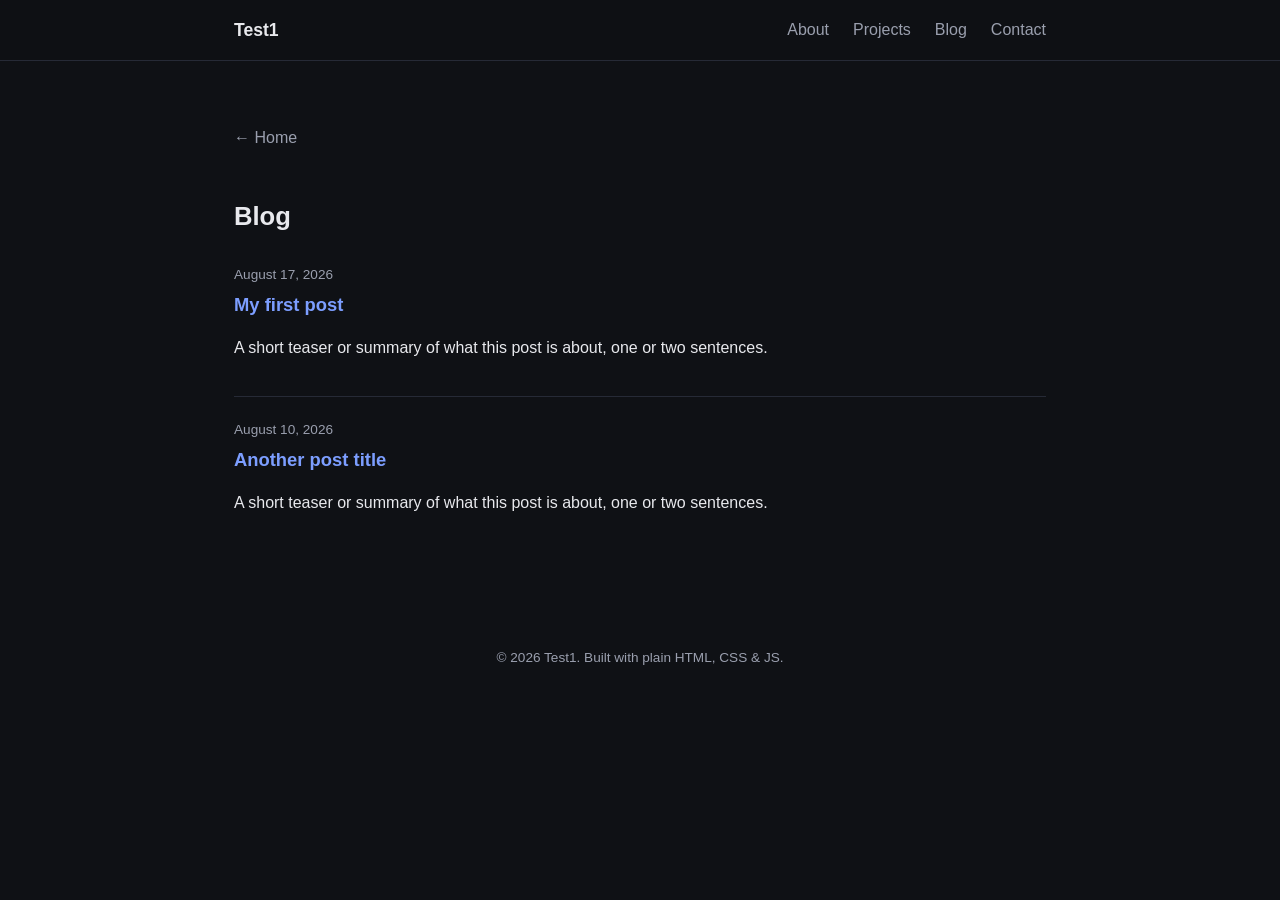
==== blog.html @ a1d989a9 "Initial commit: portfolio + blog site" ====
<!DOCTYPE html>
<html lang="en">
<head>
<meta charset="UTF-8">
<meta name="viewport" content="width=device-width, initial-scale=1.0">
<title>Blog — Test1</title>
<link rel="stylesheet" href="style.css">
</head>
<body>

<header>
  <nav>
    <a class="brand" href="index.html">Test1</a>
    <ul>
      <li><a href="index.html#about">About</a></li>
      <li><a href="index.html#projects">Projects</a></li>
      <li><a href="blog.html">Blog</a></li>
      <li><a href="index.html#contact">Contact</a></li>
    </ul>
  </nav>
</header>

<main>
  <section>
    <a class="back-link" href="index.html">&larr; Home</a>
    <h2>Blog</h2>
    <div class="post-list">

      <div class="post-item">
        <span class="date">August 17, 2026</span>
        <h3><a href="posts/first-post.html">My first post</a></h3>
        <p>A short teaser or summary of what this post is about, one or two sentences.</p>
      </div>

      <div class="post-item">
        <span class="date">August 10, 2026</span>
        <h3><a href="posts/second-post.html">Another post title</a></h3>
        <p>A short teaser or summary of what this post is about, one or two sentences.</p>
      </div>

    </div>
  </section>
</main>

<footer>
  &copy; 2026 Test1. Built with plain HTML, CSS &amp; JS.
</footer>

</body>
</html>
---- style.css ----
:root {
  --bg: #0f1115;
  --bg-alt: #161923;
  --text: #e8e9ed;
  --text-dim: #9a9fae;
  --accent: #7c9eff;
  --border: #262a36;
  --max-width: 860px;
}

* { box-sizing: border-box; }

html { scroll-behavior: smooth; }

body {
  margin: 0;
  background: var(--bg);
  color: var(--text);
  font-family: -apple-system, BlinkMacSystemFont, "Segoe UI", Roboto, Helvetica, Arial, sans-serif;
  line-height: 1.6;
}

a { color: var(--accent); text-decoration: none; }
a:hover { text-decoration: underline; }

header {
  position: sticky;
  top: 0;
  z-index: 10;
  background: rgba(15, 17, 21, 0.9);
  backdrop-filter: blur(8px);
  border-bottom: 1px solid var(--border);
}

nav {
  max-width: var(--max-width);
  margin: 0 auto;
  display: flex;
  align-items: center;
  justify-content: space-between;
  padding: 1rem 1.5rem;
}

nav .brand {
  font-weight: 700;
  font-size: 1.1rem;
  color: var(--text);
}

nav ul {
  list-style: none;
  display: flex;
  gap: 1.5rem;
  margin: 0;
  padding: 0;
}

nav a {
  color: var(--text-dim);
  font-weight: 500;
}

nav a:hover { color: var(--text); text-decoration: none; }

main {
  max-width: var(--max-width);
  margin: 0 auto;
  padding: 0 1.5rem;
}

section {
  padding: 4rem 0;
  border-bottom: 1px solid var(--border);
}

section:last-of-type { border-bottom: none; }

.hero {
  padding: 5rem 0 4rem;
  text-align: left;
}

.hero h1 {
  font-size: 2.4rem;
  margin: 0 0 0.5rem;
}

.hero p {
  color: var(--text-dim);
  font-size: 1.15rem;
  max-width: 560px;
}

.hero .links {
  margin-top: 1.5rem;
  display: flex;
  gap: 1.2rem;
}

h2 {
  font-size: 1.6rem;
  margin-bottom: 1.5rem;
}

.card-grid {
  display: grid;
  grid-template-columns: repeat(auto-fit, minmax(240px, 1fr));
  gap: 1.2rem;
}

.card {
  background: var(--bg-alt);
  border: 1px solid var(--border);
  border-radius: 10px;
  padding: 1.4rem;
}

.card h3 {
  margin: 0 0 0.4rem;
  font-size: 1.05rem;
}

.card p {
  color: var(--text-dim);
  font-size: 0.95rem;
  margin: 0 0 0.8rem;
}

.card .tags {
  display: flex;
  gap: 0.5rem;
  flex-wrap: wrap;
  margin-bottom: 0.8rem;
}

.tag {
  font-size: 0.75rem;
  color: var(--accent);
  background: rgba(124, 158, 255, 0.12);
  padding: 0.2rem 0.55rem;
  border-radius: 999px;
}

.post-list {
  display: flex;
  flex-direction: column;
  gap: 1.2rem;
}

.post-item {
  padding-bottom: 1.2rem;
  border-bottom: 1px solid var(--border);
}

.post-item:last-child { border-bottom: none; }

.post-item .date {
  color: var(--text-dim);
  font-size: 0.85rem;
}

.post-item h3 {
  margin: 0.2rem 0 0.3rem;
  font-size: 1.15rem;
}

form {
  display: flex;
  flex-direction: column;
  gap: 1rem;
  max-width: 480px;
}

label {
  font-size: 0.9rem;
  color: var(--text-dim);
}

input, textarea {
  background: var(--bg-alt);
  border: 1px solid var(--border);
  border-radius: 8px;
  padding: 0.7rem 0.9rem;
  color: var(--text);
  font-family: inherit;
  font-size: 0.95rem;
}

input:focus, textarea:focus {
  outline: none;
  border-color: var(--accent);
}

button {
  align-self: flex-start;
  background: var(--accent);
  color: #0f1115;
  border: none;
  border-radius: 8px;
  padding: 0.7rem 1.4rem;
  font-weight: 600;
  font-size: 0.95rem;
  cursor: pointer;
}

button:hover { opacity: 0.9; }

#form-status {
  font-size: 0.9rem;
  color: var(--text-dim);
}

footer {
  text-align: center;
  padding: 2rem 1.5rem;
  color: var(--text-dim);
  font-size: 0.85rem;
}

.back-link {
  display: inline-block;
  margin-bottom: 1.5rem;
  color: var(--text-dim);
}

article.post h1 {
  font-size: 2rem;
  margin-bottom: 0.3rem;
}

article.post .date {
  color: var(--text-dim);
  font-size: 0.9rem;
  margin-bottom: 2rem;
  display: block;
}

article.post p {
  margin-bottom: 1.2rem;
}
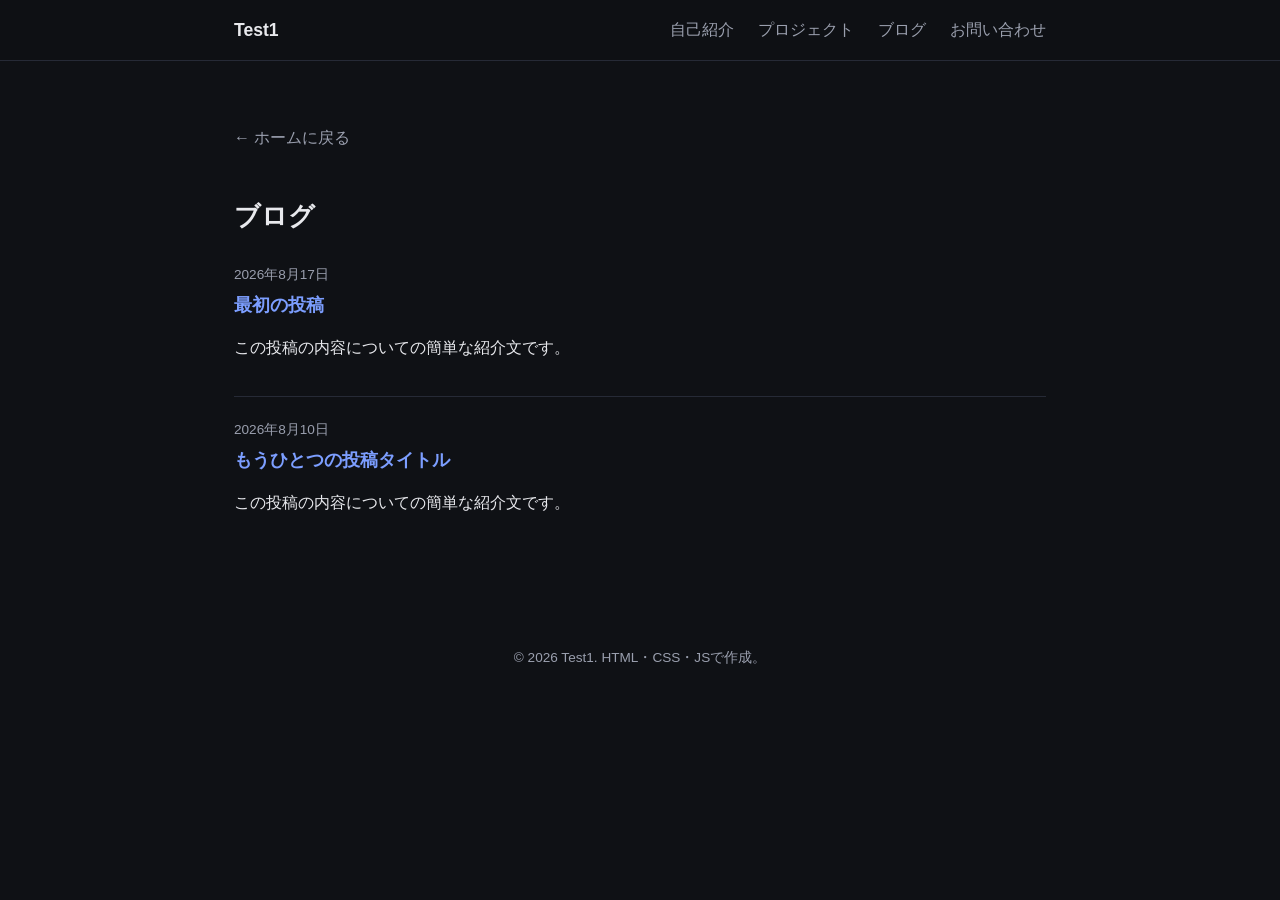
==== commit 0b96fa74: "Translate site content to Japanese" ====
--- a/blog.html
+++ b/blog.html
@@ -1,9 +1,9 @@
 <!DOCTYPE html>
-<html lang="en">
+<html lang="ja">
 <head>
 <meta charset="UTF-8">
 <meta name="viewport" content="width=device-width, initial-scale=1.0">
-<title>Blog — Test1</title>
+<title>ブログ — Test1</title>
 <link rel="stylesheet" href="style.css">
 </head>
 <body>
@@ -12,30 +12,30 @@
   <nav>
     <a class="brand" href="index.html">Test1</a>
     <ul>
-      <li><a href="index.html#about">About</a></li>
-      <li><a href="index.html#projects">Projects</a></li>
-      <li><a href="blog.html">Blog</a></li>
-      <li><a href="index.html#contact">Contact</a></li>
+      <li><a href="index.html#about">自己紹介</a></li>
+      <li><a href="index.html#projects">プロジェクト</a></li>
+      <li><a href="blog.html">ブログ</a></li>
+      <li><a href="index.html#contact">お問い合わせ</a></li>
     </ul>
   </nav>
 </header>
 
 <main>
   <section>
-    <a class="back-link" href="index.html">&larr; Home</a>
-    <h2>Blog</h2>
+    <a class="back-link" href="index.html">&larr; ホームに戻る</a>
+    <h2>ブログ</h2>
     <div class="post-list">
 
       <div class="post-item">
-        <span class="date">August 17, 2026</span>
-        <h3><a href="posts/first-post.html">My first post</a></h3>
-        <p>A short teaser or summary of what this post is about, one or two sentences.</p>
+        <span class="date">2026年8月17日</span>
+        <h3><a href="posts/first-post.html">最初の投稿</a></h3>
+        <p>この投稿の内容についての簡単な紹介文です。</p>
       </div>
 
       <div class="post-item">
-        <span class="date">August 10, 2026</span>
-        <h3><a href="posts/second-post.html">Another post title</a></h3>
-        <p>A short teaser or summary of what this post is about, one or two sentences.</p>
+        <span class="date">2026年8月10日</span>
+        <h3><a href="posts/second-post.html">もうひとつの投稿タイトル</a></h3>
+        <p>この投稿の内容についての簡単な紹介文です。</p>
       </div>
 
     </div>
@@ -43,7 +43,7 @@
 </main>
 
 <footer>
-  &copy; 2026 Test1. Built with plain HTML, CSS &amp; JS.
+  &copy; 2026 Test1. HTML・CSS・JSで作成。
 </footer>
 
 </body>
--- a/style.css
+++ b/style.css
@@ -238,3 +238,23 @@
 article.post p {
   margin-bottom: 1.2rem;
 }
+
+article.post img {
+  max-width: 100%;
+  height: auto;
+  border-radius: 10px;
+  border: 1px solid var(--border);
+  display: block;
+  margin: 1.5rem 0;
+}
+
+article.post figure {
+  margin: 1.5rem 0;
+}
+
+article.post figcaption {
+  color: var(--text-dim);
+  font-size: 0.85rem;
+  margin-top: 0.5rem;
+  text-align: center;
+}
